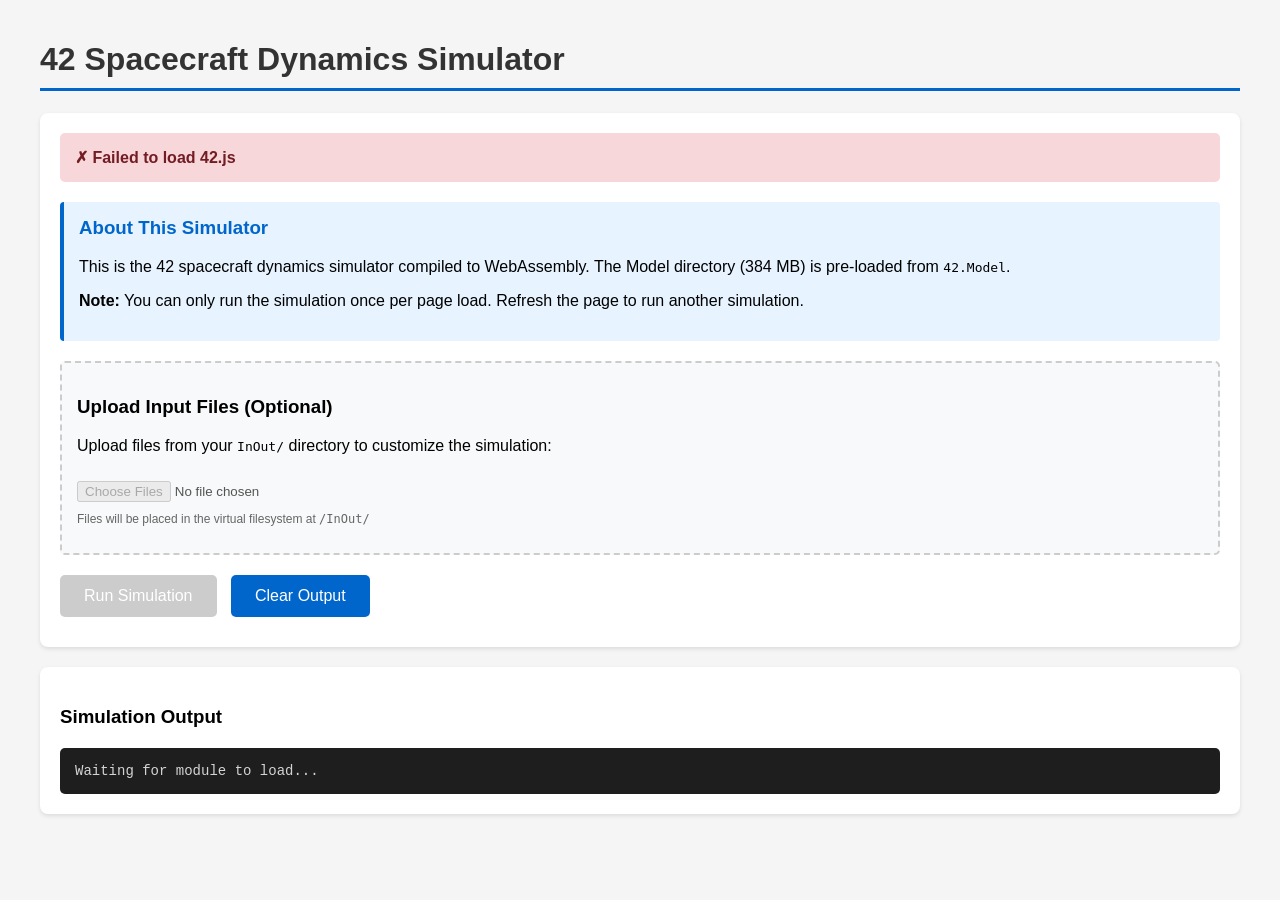
==== 42.html @ ec1e38c4 "WebAssembly (wasm) addition to 42 with assistance of Claude AI" ====
<!DOCTYPE html>
<html lang="en">
<head>
    <meta charset="UTF-8">
    <meta name="viewport" content="width=device-width, initial-scale=1.0">
    <title>42 Spacecraft Dynamics Simulator</title>
    <style>
        body {
            font-family: 'Segoe UI', Tahoma, Geneva, Verdana, sans-serif;
            max-width: 1200px;
            margin: 0 auto;
            padding: 20px;
            background-color: #f5f5f5;
        }
        h1 {
            color: #333;
            border-bottom: 3px solid #0066cc;
            padding-bottom: 10px;
        }
        .container {
            background-color: white;
            padding: 20px;
            border-radius: 8px;
            box-shadow: 0 2px 4px rgba(0,0,0,0.1);
            margin-bottom: 20px;
        }
        .status {
            padding: 15px;
            border-radius: 5px;
            margin-bottom: 20px;
            font-weight: bold;
        }
        .status-loading {
            background-color: #fff3cd;
            color: #856404;
        }
        .status-ready {
            background-color: #d4edda;
            color: #155724;
        }
        .status-error {
            background-color: #f8d7da;
            color: #721c24;
        }
        button {
            background-color: #0066cc;
            color: white;
            padding: 12px 24px;
            border: none;
            border-radius: 5px;
            cursor: pointer;
            font-size: 16px;
            margin-right: 10px;
            margin-bottom: 10px;
        }
        button:hover:not(:disabled) {
            background-color: #0052a3;
        }
        button:disabled {
            background-color: #cccccc;
            cursor: not-allowed;
        }
        #output {
            background-color: #1e1e1e;
            color: #d4d4d4;
            padding: 15px;
            border-radius: 5px;
            font-family: 'Courier New', monospace;
            font-size: 14px;
            white-space: pre-wrap;
            max-height: 600px;
            overflow-y: auto;
            margin-top: 20px;
        }
        .file-upload {
            margin: 20px 0;
            padding: 15px;
            background-color: #f8f9fa;
            border-radius: 5px;
            border: 2px dashed #ccc;
        }
        .file-upload:hover {
            border-color: #0066cc;
        }
        input[type="file"] {
            margin-top: 10px;
        }
        .info {
            background-color: #e7f3ff;
            padding: 15px;
            border-left: 4px solid #0066cc;
            margin-bottom: 20px;
            border-radius: 4px;
        }
        .info h3 {
            margin-top: 0;
            color: #0066cc;
        }
    </style>
</head>
<body>
    <h1>42 Spacecraft Dynamics Simulator</h1>

    <div class="container">
        <div id="status" class="status status-loading">⏳ Loading WebAssembly module...</div>

        <div class="info">
            <h3>About This Simulator</h3>
            <p>This is the 42 spacecraft dynamics simulator compiled to WebAssembly.
               The Model directory (384 MB) is pre-loaded from <code>42.Model</code>.</p>
            <p><strong>Note:</strong> You can only run the simulation once per page load.
               Refresh the page to run another simulation.</p>
        </div>

        <div class="file-upload">
            <h3>Upload Input Files (Optional)</h3>
            <p>Upload files from your <code>InOut/</code> directory to customize the simulation:</p>
            <input type="file" id="fileInput" multiple disabled accept=".txt,.dat">
            <p style="font-size: 12px; color: #666; margin-top: 10px;">
                Files will be placed in the virtual filesystem at <code>/InOut/</code>
            </p>
        </div>

        <button id="runBtn" disabled onclick="runSimulation()">Run Simulation</button>
        <button onclick="clearOutput()">Clear Output</button>
    </div>

    <div class="container">
        <h3>Simulation Output</h3>
        <div id="output">Waiting for module to load...</div>
    </div>

    <script>
        let Module42Instance = null;
        let outputText = '';

        // Default Inp_Sim.txt configuration
        const defaultSimConfig = `********** Sim Control Parameters **********
0.0                        ! Sim Start Time, sec
10000.0                    ! Sim Stop Time, sec
0.1                        ! Sim Time Step, sec
FAST_TIME                  ! FAST_TIME or REAL_TIME
FALSE                      ! Graphics Front-End?
FALSE                      ! cmd script?

********** Orbit Parameters **********
1                          ! Number of Orbits
Inp_LEO.txt                ! Orbit file name

********** Spacecraft Parameters **********
1                          ! Number of Spacecraft
Inp_ISS.txt                ! Spacecraft file name

********** Environment Parameters **********
1989 12 31 00 00 00.0      ! Year, Month, Day, Hour, Minute, Second (UTC)
0.0                        ! Leap seconds to add to UTC to get TT
FALSE                      ! Use Actual Leap Seconds?
TRUE                       ! Compute Gravity Gradient Torque
FALSE                      ! Compute Aero Torque
FALSE                      ! Compute GGN Torque
FALSE                      ! Compute Solar Radiation Pressure Torque
TRUE                       ! Compute Contact Forces and Torques
FALSE                      ! Compute Slosh Forces
FALSE                      ! Compute Output Environmental Torques
FALSE                      ! Enable Truth Vectors for FSW

********** Truth Model Parameters **********
FALSE                      ! Use Simple Dynamics Model
TRUE                       ! Compute Joint Dynamics
TRUE                       ! Compute Wheel Dynamics
FALSE                      ! Compute MTB Dynamics
FALSE                      ! Compute Thruster Dynamics

********** Reference Orbit Parameters **********
FALSE                      ! Enable Reference Orbits

********** Environment Models **********
MEAN                       ! Magnetic Field Model (NONE, DIPOLE, IGRF, MEAN)
NONE                       ! Atmosphere Model (NONE, STD_ATM, STATIC_MSIS, MSIS)
FALSE                      ! Aerodynamic Coef Update
NONE                       ! Gravity Model (NONE, EARTH, etc)
12 12                      ! Gravity Order (Max 21), Degree (Max 21)
FALSE                      ! Enable Solar Flux

********** Celestial Body Parameters **********
TRUE                       ! Ephemeris Option
DE430                      ! Ephemeris Model
TRUE                       ! Moon Orientation Valid
`;

        // Module configuration for Emscripten
        var Module = {
            preRun: [],
            postRun: [onModuleReady],
            print: function(text) {
                console.log(text);
                outputText += text + '\n';
                document.getElementById('output').textContent = outputText;
                // Auto-scroll to bottom
                document.getElementById('output').scrollTop =
                    document.getElementById('output').scrollHeight;
            },
            printErr: function(text) {
                console.error(text);
                outputText += 'ERROR: ' + text + '\n';
                document.getElementById('output').textContent = outputText;
            },
            setStatus: function(text) {
                if (text) {
                    console.log('Status: ' + text);
                }
            }
        };

        // Called when the WASM module is ready
        function onModuleReady() {
            if (!Module42Instance) {
                Module42Instance = Module;
            }

            const statusDiv = document.getElementById('status');
            statusDiv.className = 'status status-ready';
            statusDiv.textContent = '✓ WebAssembly module loaded and ready';

            document.getElementById('runBtn').disabled = false;
            document.getElementById('fileInput').disabled = false;

            // Create InOut and Model directories in virtual filesystem
            try {
                Module42Instance.FS.mkdir('/InOut');
            } catch (e) {
                console.log('InOut directory already exists or error:', e);
            }

            try {
                Module42Instance.FS.mkdir('/Model');
            } catch (e) {
                console.log('Model directory already exists or error:', e);
            }

            // Write default simulation config
            Module42Instance.FS.writeFile('/InOut/Inp_Sim.txt', defaultSimConfig);

            outputText = 'Module loaded successfully.\n';
            outputText += 'Model files pre-loaded from 42.Model (384 MB).\n';
            outputText += 'Default Inp_Sim.txt created.\n';
            outputText += 'Ready to run simulation.\n\n';
            document.getElementById('output').textContent = outputText;
        }

        // Handle file uploads
        document.getElementById('fileInput').addEventListener('change', function(event) {
            const files = event.target.files;
            if (!Module42Instance) {
                alert('Module not ready yet. Please wait for the module to load.');
                return;
            }

            let uploadedCount = 0;
            for (let i = 0; i < files.length; i++) {
                const file = files[i];
                const reader = new FileReader();

                reader.onload = function(e) {
                    const data = new Uint8Array(e.target.result);
                    let path = '/InOut/' + file.name;

                    try {
                        Module42Instance.FS.writeFile(path, data);
                        outputText += `✓ Uploaded: ${file.name}\n`;
                        uploadedCount++;

                        if (uploadedCount === files.length) {
                            outputText += `\nAll ${uploadedCount} file(s) uploaded successfully.\n`;
                        }
                        document.getElementById('output').textContent = outputText;
                    } catch (err) {
                        outputText += `✗ Failed to upload ${file.name}: ${err}\n`;
                        document.getElementById('output').textContent = outputText;
                    }
                };

                reader.readAsArrayBuffer(file);
            }
        });

        // Run the simulation
        function runSimulation() {
            if (!Module42Instance) {
                alert('Module not loaded yet!');
                return;
            }

            // Check if main has already been called
            if (Module42Instance._main_called) {
                alert('Simulation has already been run. Please refresh the page to run again.');
                return;
            }

            outputText += '\n========================================\n';
            outputText += 'Starting simulation...\n';
            outputText += '========================================\n\n';
            document.getElementById('output').textContent = outputText;

            document.getElementById('runBtn').disabled = true;

            try {
                // Call the main function
                Module42Instance.ccall('main', 'number', ['number', 'number'], [0, 0]);
                Module42Instance._main_called = true;

                outputText += '\n========================================\n';
                outputText += 'Simulation complete!\n';
                outputText += '========================================\n';
                document.getElementById('output').textContent = outputText;
            } catch (err) {
                outputText += '\n✗ Error running simulation: ' + err + '\n';
                document.getElementById('output').textContent = outputText;
                document.getElementById('runBtn').disabled = false;
            }
        }

        // Clear output
        function clearOutput() {
            outputText = '';
            document.getElementById('output').textContent = 'Output cleared.';
        }
    </script>

    <!-- Load the compiled 42.js (which loads 42.wasm and 42.Model) -->
    <script src="42.js"></script>

    <script>
        // Initialize the Module42 factory function after 42.js loads
        if (typeof Module42 !== 'undefined') {
            Module42(Module).then(function(instance) {
                console.log('Module42 factory called successfully');
                Module42Instance = instance;
            }).catch(function(err) {
                console.error('Failed to initialize Module42:', err);
                const statusDiv = document.getElementById('status');
                statusDiv.className = 'status status-error';
                statusDiv.textContent = '✗ Failed to load WebAssembly module: ' + err;
            });
        } else {
            console.error('Module42 not defined - 42.js failed to load');
            const statusDiv = document.getElementById('status');
            statusDiv.className = 'status status-error';
            statusDiv.textContent = '✗ Failed to load 42.js';
        }
    </script>
</body>
</html>
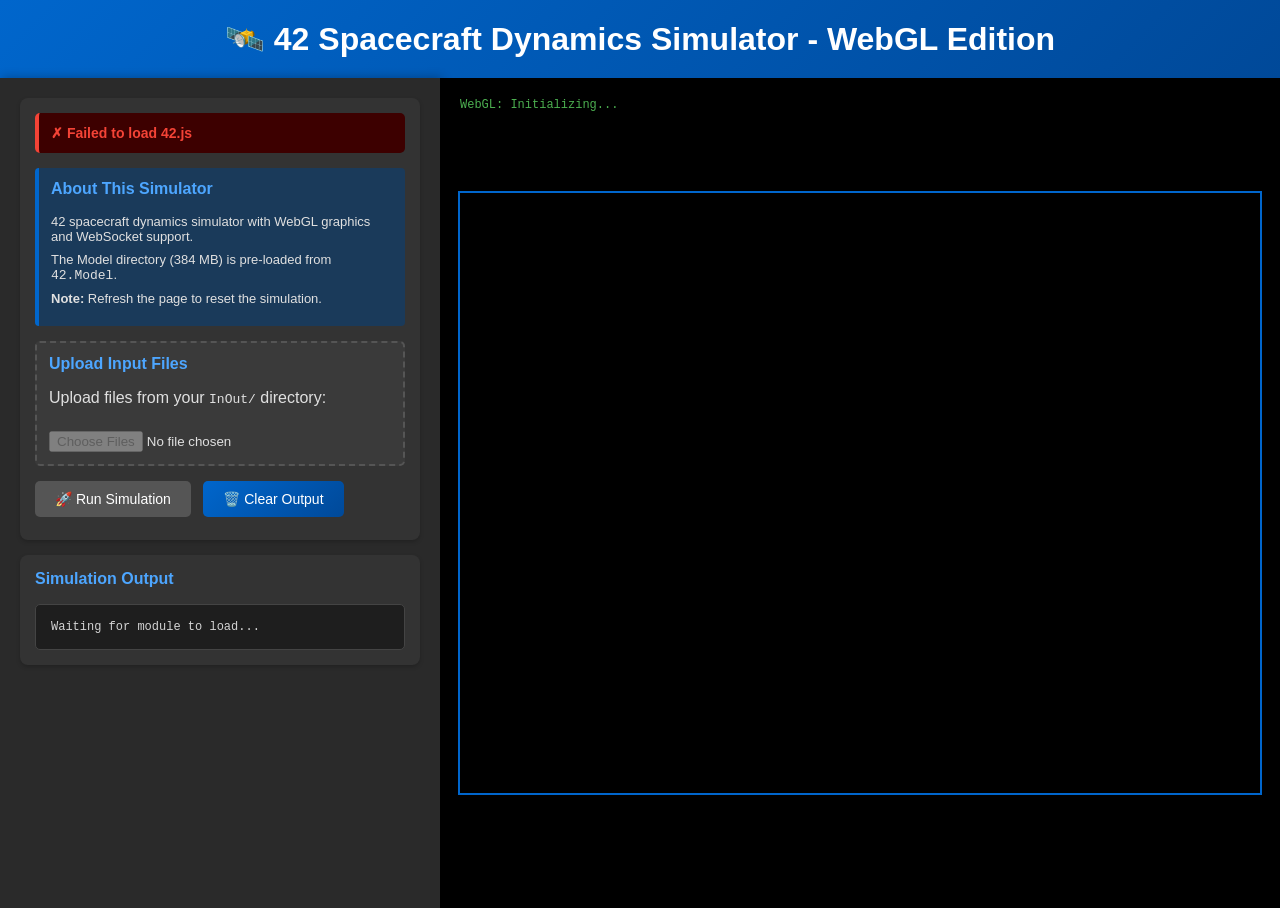
==== commit 5bb8a8ec: "webl almost working but getting ✗ Error running simulation: unwind     42 Case InOut/ is   0% Comple" ====
--- a/42.html
+++ b/42.html
@@ -3,62 +3,102 @@
 <head>
     <meta charset="UTF-8">
     <meta name="viewport" content="width=device-width, initial-scale=1.0">
-    <title>42 Spacecraft Dynamics Simulator</title>
+    <title>42 Spacecraft Dynamics Simulator - WebGL Edition</title>
     <style>
         body {
             font-family: 'Segoe UI', Tahoma, Geneva, Verdana, sans-serif;
-            max-width: 1200px;
-            margin: 0 auto;
+            margin: 0;
+            padding: 0;
+            background-color: #1a1a1a;
+            color: #e0e0e0;
+        }
+        h1 {
+            color: #fff;
+            background: linear-gradient(135deg, #0066cc 0%, #004999 100%);
             padding: 20px;
-            background-color: #f5f5f5;
-        }
-        h1 {
-            color: #333;
-            border-bottom: 3px solid #0066cc;
-            padding-bottom: 10px;
+            margin: 0;
+            text-align: center;
+            box-shadow: 0 2px 10px rgba(0,0,0,0.3);
+        }
+        .main-container {
+            display: flex;
+            height: calc(100vh - 70px);
+        }
+        .left-panel {
+            width: 400px;
+            background-color: #2a2a2a;
+            padding: 20px;
+            overflow-y: auto;
+            box-shadow: 2px 0 10px rgba(0,0,0,0.3);
+        }
+        .right-panel {
+            flex: 1;
+            display: flex;
+            flex-direction: column;
+        }
+        .canvas-container {
+            flex: 1;
+            background-color: #000;
+            display: flex;
+            align-items: center;
+            justify-content: center;
+            position: relative;
+        }
+        #canvas {
+            border: 2px solid #0066cc;
+            max-width: 100%;
+            max-height: 100%;
         }
         .container {
-            background-color: white;
-            padding: 20px;
+            background-color: #333;
+            padding: 15px;
             border-radius: 8px;
-            box-shadow: 0 2px 4px rgba(0,0,0,0.1);
-            margin-bottom: 20px;
+            margin-bottom: 15px;
+            box-shadow: 0 2px 4px rgba(0,0,0,0.2);
         }
         .status {
-            padding: 15px;
+            padding: 12px;
             border-radius: 5px;
-            margin-bottom: 20px;
+            margin-bottom: 15px;
             font-weight: bold;
+            font-size: 14px;
         }
         .status-loading {
-            background-color: #fff3cd;
-            color: #856404;
+            background-color: #3d3d00;
+            color: #ffeb3b;
+            border-left: 4px solid #ffc107;
         }
         .status-ready {
-            background-color: #d4edda;
-            color: #155724;
+            background-color: #003d00;
+            color: #4caf50;
+            border-left: 4px solid #4caf50;
         }
         .status-error {
-            background-color: #f8d7da;
-            color: #721c24;
+            background-color: #3d0000;
+            color: #f44336;
+            border-left: 4px solid #f44336;
         }
         button {
-            background-color: #0066cc;
+            background: linear-gradient(135deg, #0066cc 0%, #004999 100%);
             color: white;
-            padding: 12px 24px;
+            padding: 10px 20px;
             border: none;
             border-radius: 5px;
             cursor: pointer;
-            font-size: 16px;
-            margin-right: 10px;
-            margin-bottom: 10px;
+            font-size: 14px;
+            margin-right: 8px;
+            margin-bottom: 8px;
+            transition: all 0.3s;
         }
         button:hover:not(:disabled) {
-            background-color: #0052a3;
+            background: linear-gradient(135deg, #0052a3 0%, #003366 100%);
+            transform: translateY(-2px);
+            box-shadow: 0 4px 8px rgba(0,102,204,0.3);
         }
         button:disabled {
-            background-color: #cccccc;
+            background: #555;
             cursor: not-allowed;
+            transform: none;
         }
         #output {
             background-color: #1e1e1e;
@@ -66,132 +106,157 @@
             padding: 15px;
             border-radius: 5px;
             font-family: 'Courier New', monospace;
-            font-size: 14px;
+            font-size: 12px;
             white-space: pre-wrap;
-            max-height: 600px;
+            max-height: 300px;
             overflow-y: auto;
-            margin-top: 20px;
+            border: 1px solid #444;
         }
         .file-upload {
-            margin: 20px 0;
-            padding: 15px;
-            background-color: #f8f9fa;
+            margin: 15px 0;
+            padding: 12px;
+            background-color: #3a3a3a;
             border-radius: 5px;
-            border: 2px dashed #ccc;
+            border: 2px dashed #555;
         }
         .file-upload:hover {
             border-color: #0066cc;
         }
         input[type="file"] {
-            margin-top: 10px;
+            margin-top: 8px;
+            color: #e0e0e0;
         }
         .info {
-            background-color: #e7f3ff;
-            padding: 15px;
+            background-color: #1a3a5a;
+            padding: 12px;
             border-left: 4px solid #0066cc;
-            margin-bottom: 20px;
+            margin-bottom: 15px;
             border-radius: 4px;
         }
         .info h3 {
             margin-top: 0;
-            color: #0066cc;
+            color: #4da6ff;
+            font-size: 16px;
+        }
+        .info p {
+            margin: 8px 0;
+            font-size: 13px;
+        }
+        h3 {
+            color: #4da6ff;
+            margin-top: 0;
+            font-size: 16px;
+        }
+        .canvas-overlay {
+            position: absolute;
+            top: 10px;
+            left: 10px;
+            background-color: rgba(0,0,0,0.7);
+            padding: 10px;
+            border-radius: 5px;
+            color: #4caf50;
+            font-family: 'Courier New', monospace;
+            font-size: 12px;
         }
     </style>
 </head>
 <body>
-    <h1>42 Spacecraft Dynamics Simulator</h1>
-
-    <div class="container">
-        <div id="status" class="status status-loading">⏳ Loading WebAssembly module...</div>
-
-        <div class="info">
-            <h3>About This Simulator</h3>
-            <p>This is the 42 spacecraft dynamics simulator compiled to WebAssembly.
-               The Model directory (384 MB) is pre-loaded from <code>42.Model</code>.</p>
-            <p><strong>Note:</strong> You can only run the simulation once per page load.
-               Refresh the page to run another simulation.</p>
+    <h1>🛰️ 42 Spacecraft Dynamics Simulator - WebGL Edition</h1>
+
+    <div class="main-container">
+        <div class="left-panel">
+
+            <div class="container">
+                <div id="status" class="status status-loading">⏳ Loading WebAssembly module...</div>
+
+                <div class="info">
+                    <h3>About This Simulator</h3>
+                    <p>42 spacecraft dynamics simulator with WebGL graphics and WebSocket support.</p>
+                    <p>The Model directory (384 MB) is pre-loaded from <code>42.Model</code>.</p>
+                    <p><strong>Note:</strong> Refresh the page to reset the simulation.</p>
+                </div>
+
+                <div class="file-upload">
+                    <h3>Upload Input Files</h3>
+                    <p>Upload files from your <code>InOut/</code> directory:</p>
+                    <input type="file" id="fileInput" multiple disabled accept=".txt,.dat">
+                </div>
+
+                <button id="runBtn" disabled onclick="runSimulation()">🚀 Run Simulation</button>
+                <button onclick="clearOutput()">🗑️ Clear Output</button>
+            </div>
+
+            <div class="container">
+                <h3>Simulation Output</h3>
+                <div id="output">Waiting for module to load...</div>
+            </div>
         </div>
 
-        <div class="file-upload">
-            <h3>Upload Input Files (Optional)</h3>
-            <p>Upload files from your <code>InOut/</code> directory to customize the simulation:</p>
-            <input type="file" id="fileInput" multiple disabled accept=".txt,.dat">
-            <p style="font-size: 12px; color: #666; margin-top: 10px;">
-                Files will be placed in the virtual filesystem at <code>/InOut/</code>
-            </p>
+        <div class="right-panel">
+            <div class="canvas-container">
+                <canvas id="canvas" width="800" height="600"></canvas>
+                <div class="canvas-overlay" id="canvasInfo">
+                    WebGL: Initializing...
+                </div>
+            </div>
         </div>
-
-        <button id="runBtn" disabled onclick="runSimulation()">Run Simulation</button>
-        <button onclick="clearOutput()">Clear Output</button>
-    </div>
-
-    <div class="container">
-        <h3>Simulation Output</h3>
-        <div id="output">Waiting for module to load...</div>
     </div>
 
     <script>
         let Module42Instance = null;
         let outputText = '';
-
-        // Default Inp_Sim.txt configuration
-        const defaultSimConfig = `********** Sim Control Parameters **********
-0.0                        ! Sim Start Time, sec
-10000.0                    ! Sim Stop Time, sec
-0.1                        ! Sim Time Step, sec
-FAST_TIME                  ! FAST_TIME or REAL_TIME
-FALSE                      ! Graphics Front-End?
-FALSE                      ! cmd script?
-
-********** Orbit Parameters **********
-1                          ! Number of Orbits
-Inp_LEO.txt                ! Orbit file name
-
-********** Spacecraft Parameters **********
-1                          ! Number of Spacecraft
-Inp_ISS.txt                ! Spacecraft file name
-
-********** Environment Parameters **********
-1989 12 31 00 00 00.0      ! Year, Month, Day, Hour, Minute, Second (UTC)
-0.0                        ! Leap seconds to add to UTC to get TT
-FALSE                      ! Use Actual Leap Seconds?
-TRUE                       ! Compute Gravity Gradient Torque
-FALSE                      ! Compute Aero Torque
-FALSE                      ! Compute GGN Torque
-FALSE                      ! Compute Solar Radiation Pressure Torque
-TRUE                       ! Compute Contact Forces and Torques
-FALSE                      ! Compute Slosh Forces
-FALSE                      ! Compute Output Environmental Torques
-FALSE                      ! Enable Truth Vectors for FSW
-
-********** Truth Model Parameters **********
-FALSE                      ! Use Simple Dynamics Model
-TRUE                       ! Compute Joint Dynamics
-TRUE                       ! Compute Wheel Dynamics
-FALSE                      ! Compute MTB Dynamics
-FALSE                      ! Compute Thruster Dynamics
-
-********** Reference Orbit Parameters **********
-FALSE                      ! Enable Reference Orbits
-
-********** Environment Models **********
-MEAN                       ! Magnetic Field Model (NONE, DIPOLE, IGRF, MEAN)
-NONE                       ! Atmosphere Model (NONE, STD_ATM, STATIC_MSIS, MSIS)
-FALSE                      ! Aerodynamic Coef Update
-NONE                       ! Gravity Model (NONE, EARTH, etc)
-12 12                      ! Gravity Order (Max 21), Degree (Max 21)
-FALSE                      ! Enable Solar Flux
-
-********** Celestial Body Parameters **********
-TRUE                       ! Ephemeris Option
-DE430                      ! Ephemeris Model
-TRUE                       ! Moon Orientation Valid
+        let webglInitialized = false;
+
+        // Initialize WebGL canvas info
+        function updateCanvasInfo(text) {
+            document.getElementById('canvasInfo').textContent = text;
+        }
+
+        // Default Inp_Sim.txt configuration with graphics enabled
+        const defaultSimConfig = `<<<<<<<<<<<<<<<<<  42: The Mostly Harmless Simulator  >>>>>>>>>>>>>>>>>
+************************** Simulation Control **************************
+FAST                            !  Time Mode (FAST, REAL, EXTERNAL, or NOS3)
+100.0     0.1                   !  Sim Duration, Step Size [sec]
+10.0                            !  File Output Interval [sec]
+0                               !  RNG Seed
+TRUE                            !  Graphics Front End?
+Inp_Cmd.txt                     !  Command Script File Name
+**************************  Reference Orbits  **************************
+1                               !  Number of Reference Orbits
+TRUE   Orb_LEO.txt              !  Input file name for Orb 0
+*****************************  Spacecraft  *****************************
+1                               !  Number of Spacecraft
+TRUE 0 SC_Simple.txt            !  Existence, RefOrb, Input file for SC 0
+***************************** Environment  *****************************
+04 08 2024                      !  Date (UTC) (Month, Day, Year)
+00 00 0.00                      !  Time (UTC) (Hr,Min,Sec)
+37.0                            !  Leap Seconds (sec)
+USER                            !  F10.7, Ap (USER, NOMINAL or TWOSIGMA)
+230.0                           !  USER-provided F10.7
+100.0                           !  USER-provided Ap
+IGRF                            !  Magfield (NONE,DIPOLE,IGRF)
+8   8                           !  IGRF Degree and Order (<=10)
+8   8                           !  Earth Gravity Model N and M (<=18)
+2   0                           !  Mars Gravity Model N and M (<=18)
+2   0                           !  Luna Gravity Model N and M (<=18)
+FALSE   FALSE                   !  Aerodynamic Forces & Torques (Shadows)
+FALSE                           !  Gravity Gradient Torques
+FALSE   FALSE                   !  Solar Pressure Forces & Torques (Shadows)
+FALSE                           !  Residual Magnetic Moment Torques
 `;
 
         // Module configuration for Emscripten
         var Module = {
             preRun: [],
             postRun: [onModuleReady],
+            canvas: (function() {
+                var canvas = document.getElementById('canvas');
+                canvas.addEventListener("webglcontextlost", function(e) {
+                    alert('WebGL context lost. You will need to reload the page.');
+                    e.preventDefault();
+                }, false);
+                return canvas;
+            })(),
             print: function(text) {
                 console.log(text);
                 outputText += text + '\n';
@@ -208,6 +273,7 @@
             setStatus: function(text) {
                 if (text) {
                     console.log('Status: ' + text);
+                    updateCanvasInfo('WebGL: ' + text);
                 }
             }
         };
@@ -224,6 +290,9 @@
 
             document.getElementById('runBtn').disabled = false;
             document.getElementById('fileInput').disabled = false;
+
+            // Initialize WebGL canvas info
+            updateCanvasInfo('WebGL: Ready | Canvas: 800x600');
 
             // Create InOut and Model directories in virtual filesystem
             try {
@@ -238,12 +307,18 @@
                 console.log('Model directory already exists or error:', e);
             }
 
-            // Write default simulation config
+            // Write default simulation config with graphics enabled
             Module42Instance.FS.writeFile('/InOut/Inp_Sim.txt', defaultSimConfig);
 
+            // Create minimal Inp_Cmd.txt (empty command file)
+            Module42Instance.FS.writeFile('/InOut/Inp_Cmd.txt', '# Empty command file\n');
+
             outputText = 'Module loaded successfully.\n';
+            outputText += 'WebGL graphics enabled.\n';
+            outputText += 'WebSocket support available.\n';
             outputText += 'Model files pre-loaded from 42.Model (384 MB).\n';
-            outputText += 'Default Inp_Sim.txt created.\n';
+            outputText += 'Default Inp_Sim.txt created (with graphics enabled).\n';
+            outputText += 'Default Inp_Cmd.txt created.\n';
             outputText += 'Ready to run simulation.\n\n';
             document.getElementById('output').textContent = outputText;
         }
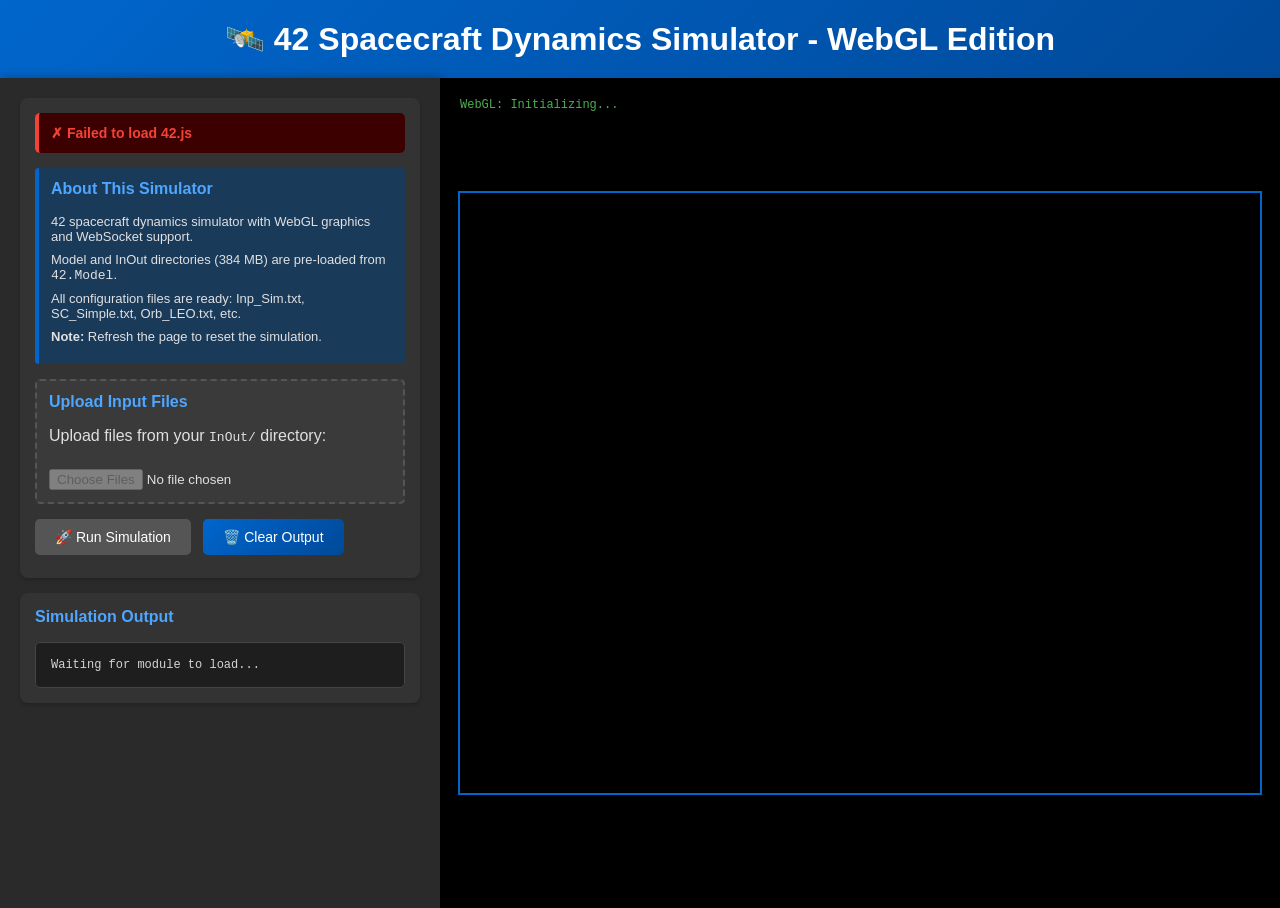
==== commit 8061fa1c: "continued attempt at webgl of opengl" ====
--- a/42.html
+++ b/42.html
@@ -172,7 +172,8 @@
                 <div class="info">
                     <h3>About This Simulator</h3>
                     <p>42 spacecraft dynamics simulator with WebGL graphics and WebSocket support.</p>
-                    <p>The Model directory (384 MB) is pre-loaded from <code>42.Model</code>.</p>
+                    <p>Model and InOut directories (384 MB) are pre-loaded from <code>42.Model</code>.</p>
+                    <p>All configuration files are ready: Inp_Sim.txt, SC_Simple.txt, Orb_LEO.txt, etc.</p>
                     <p><strong>Note:</strong> Refresh the page to reset the simulation.</p>
                 </div>
 
@@ -294,31 +295,40 @@
             // Initialize WebGL canvas info
             updateCanvasInfo('WebGL: Ready | Canvas: 800x600');
 
-            // Create InOut and Model directories in virtual filesystem
+            // Create InOut and Model directories in virtual filesystem (if not already preloaded)
             try {
                 Module42Instance.FS.mkdir('/InOut');
             } catch (e) {
-                console.log('InOut directory already exists or error:', e);
+                // Directory already exists from preload - this is expected
+                if (e.code !== 'EEXIST') {
+                    console.warn('Error creating InOut directory:', e.message);
+                }
             }
 
             try {
                 Module42Instance.FS.mkdir('/Model');
             } catch (e) {
-                console.log('Model directory already exists or error:', e);
-            }
-
-            // Write default simulation config with graphics enabled
-            Module42Instance.FS.writeFile('/InOut/Inp_Sim.txt', defaultSimConfig);
-
-            // Create minimal Inp_Cmd.txt (empty command file)
-            Module42Instance.FS.writeFile('/InOut/Inp_Cmd.txt', '# Empty command file\n');
+                // Directory already exists from preload - this is expected
+                if (e.code !== 'EEXIST') {
+                    console.warn('Error creating Model directory:', e.message);
+                }
+            }
+
+            // Note: Inp_Sim.txt and Inp_Cmd.txt are now preloaded from the InOut directory
+            // Don't overwrite them unless the user uploads new versions
+
+            // Create minimal Inp_Cmd.txt if it doesn't exist
+            try {
+                Module42Instance.FS.stat('/InOut/Inp_Cmd.txt');
+            } catch (e) {
+                Module42Instance.FS.writeFile('/InOut/Inp_Cmd.txt', '# Empty command file\n');
+            }
 
             outputText = 'Module loaded successfully.\n';
             outputText += 'WebGL graphics enabled.\n';
             outputText += 'WebSocket support available.\n';
-            outputText += 'Model files pre-loaded from 42.Model (384 MB).\n';
-            outputText += 'Default Inp_Sim.txt created (with graphics enabled).\n';
-            outputText += 'Default Inp_Cmd.txt created.\n';
+            outputText += 'Model and InOut files pre-loaded from 42.Model (384 MB).\n';
+            outputText += 'Configuration files ready (Inp_Sim.txt, SC_Simple.txt, Orb_LEO.txt, etc.).\n';
             outputText += 'Ready to run simulation.\n\n';
             document.getElementById('output').textContent = outputText;
         }
@@ -403,7 +413,8 @@
     </script>
 
     <!-- Load the compiled 42.js (which loads 42.wasm and 42.Model) -->
-    <script src="42.js"></script>
+    <!-- Cache-busting parameter forces reload of updated files -->
+    <script src="42.js?v=1767808024"></script>
 
     <script>
         // Initialize the Module42 factory function after 42.js loads
